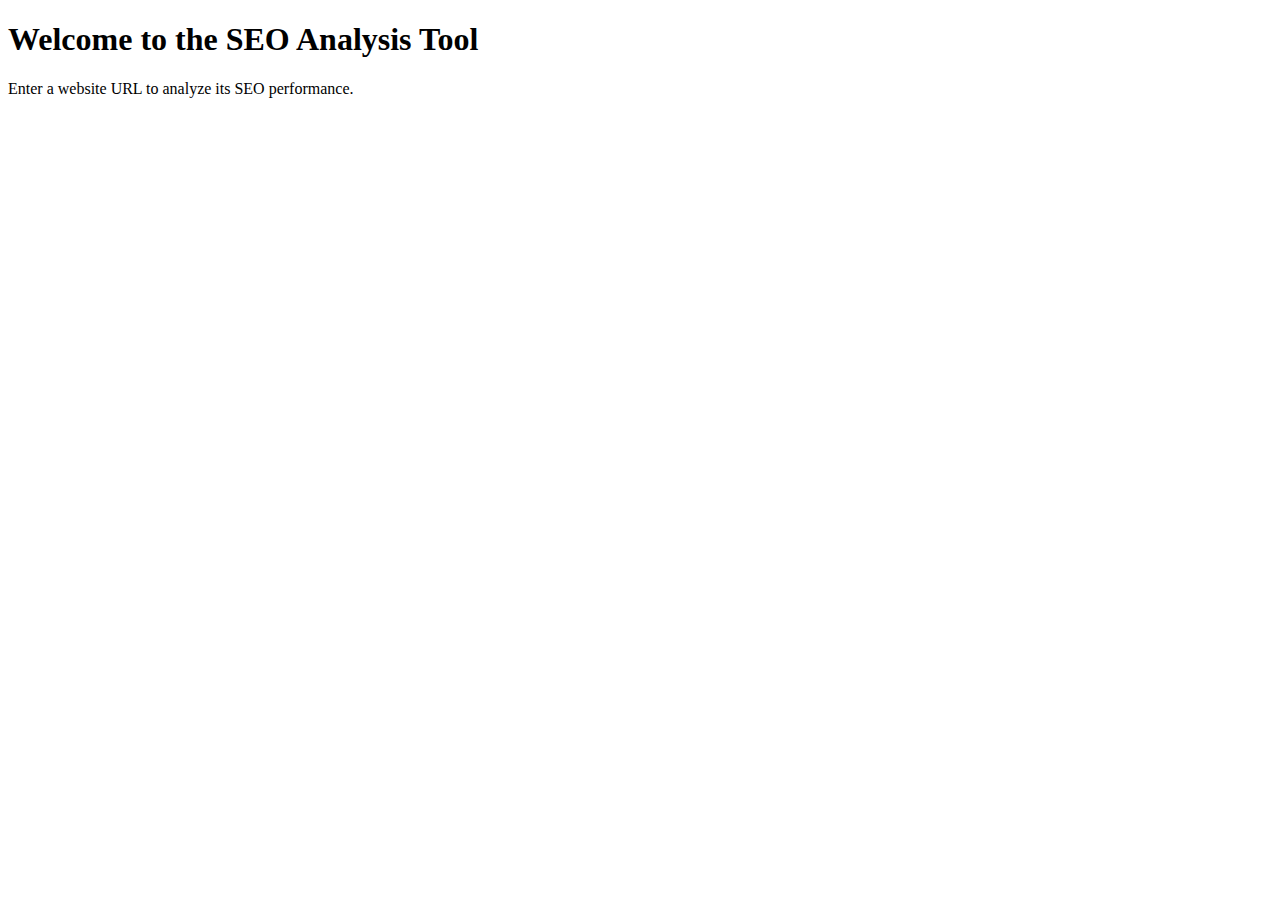
==== index.html @ a01a164b "Create index.html" ====
<!DOCTYPE html>
<html lang="en">
<head>
    <meta charset="UTF-8">
    <meta name="viewport" content="width=device-width, initial-scale=1.0">
    <title>SEO Analysis Tool</title>
</head>
<body>
    <h1>Welcome to the SEO Analysis Tool</h1>
    <p>Enter a website URL to analyze its SEO performance.</p>
</body>
</html>
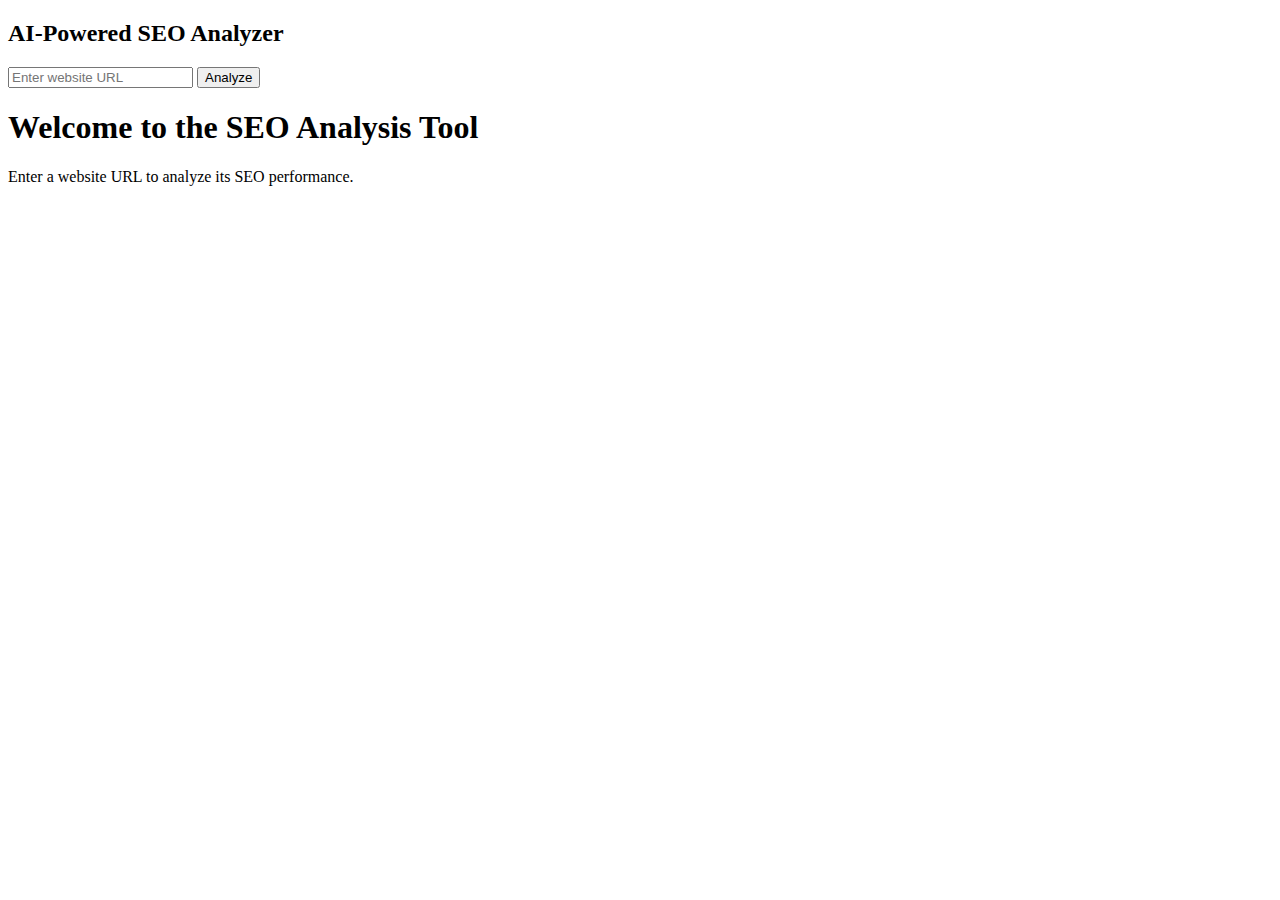
==== commit 49f6731e: "Update index.html" ====
--- a/index.html
+++ b/index.html
@@ -6,6 +6,12 @@
     <title>SEO Analysis Tool</title>
 </head>
 <body>
+    <h2>AI-Powered SEO Analyzer</h2>
+<input type="text" id="websiteUrl" placeholder="Enter website URL">
+<button onclick="analyzeSEO()">Analyze</button>
+<div id="result"></div>
+
+<script src="seo-analyzer.js"></script>
     <h1>Welcome to the SEO Analysis Tool</h1>
     <p>Enter a website URL to analyze its SEO performance.</p>
 </body>
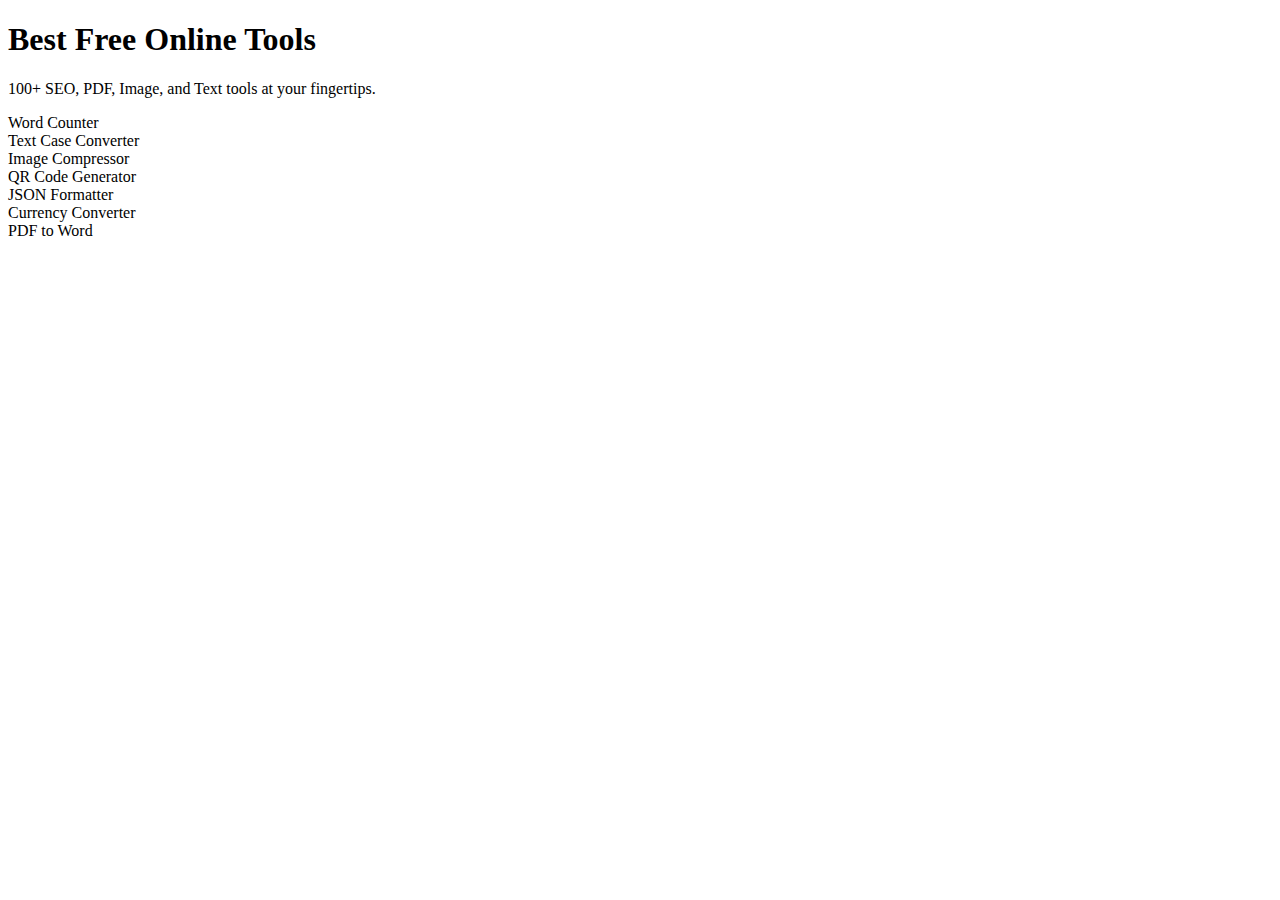
==== commit c86bc473: "Update index.html" ====
--- a/index.html
+++ b/index.html
@@ -3,16 +3,31 @@
 <head>
     <meta charset="UTF-8">
     <meta name="viewport" content="width=device-width, initial-scale=1.0">
-    <title>SEO Analysis Tool</title>
+    <meta name="description" content="Free Online Tools - SEO, PDF, Text, Image, and Developer tools">
+    <meta name="keywords" content="online tools, SEO tools, PDF converter, image tools, text tools">
+    <meta name="author" content="Your Website Name">
+    <title>Online Tools - Free SEO, PDF, Image & Text Tools</title>
+    <link rel="stylesheet" href="style.css">
 </head>
 <body>
-    <h2>AI-Powered SEO Analyzer</h2>
-<input type="text" id="websiteUrl" placeholder="Enter website URL">
-<button onclick="analyzeSEO()">Analyze</button>
-<div id="result"></div>
 
-<script src="seo-analyzer.js"></script>
-    <h1>Welcome to the SEO Analysis Tool</h1>
-    <p>Enter a website URL to analyze its SEO performance.</p>
+    <header>
+        <h1>Best Free Online Tools</h1>
+        <p>100+ SEO, PDF, Image, and Text tools at your fingertips.</p>
+    </header>
+
+    <section id="tools-container">
+        <div class="tool" onclick="loadTool('word-counter')">Word Counter</div>
+        <div class="tool" onclick="loadTool('text-case-converter')">Text Case Converter</div>
+        <div class="tool" onclick="loadTool('image-compressor')">Image Compressor</div>
+        <div class="tool" onclick="loadTool('qr-code-generator')">QR Code Generator</div>
+        <div class="tool" onclick="loadTool('json-formatter')">JSON Formatter</div>
+        <div class="tool" onclick="loadTool('currency-converter')">Currency Converter</div>
+        <div class="tool" onclick="loadTool('pdf-to-word')">PDF to Word</div>
+    </section>
+
+    <iframe id="tool-frame" src="" style="display: none;"></iframe>
+
+    <script src="script.js"></script>
 </body>
 </html>
